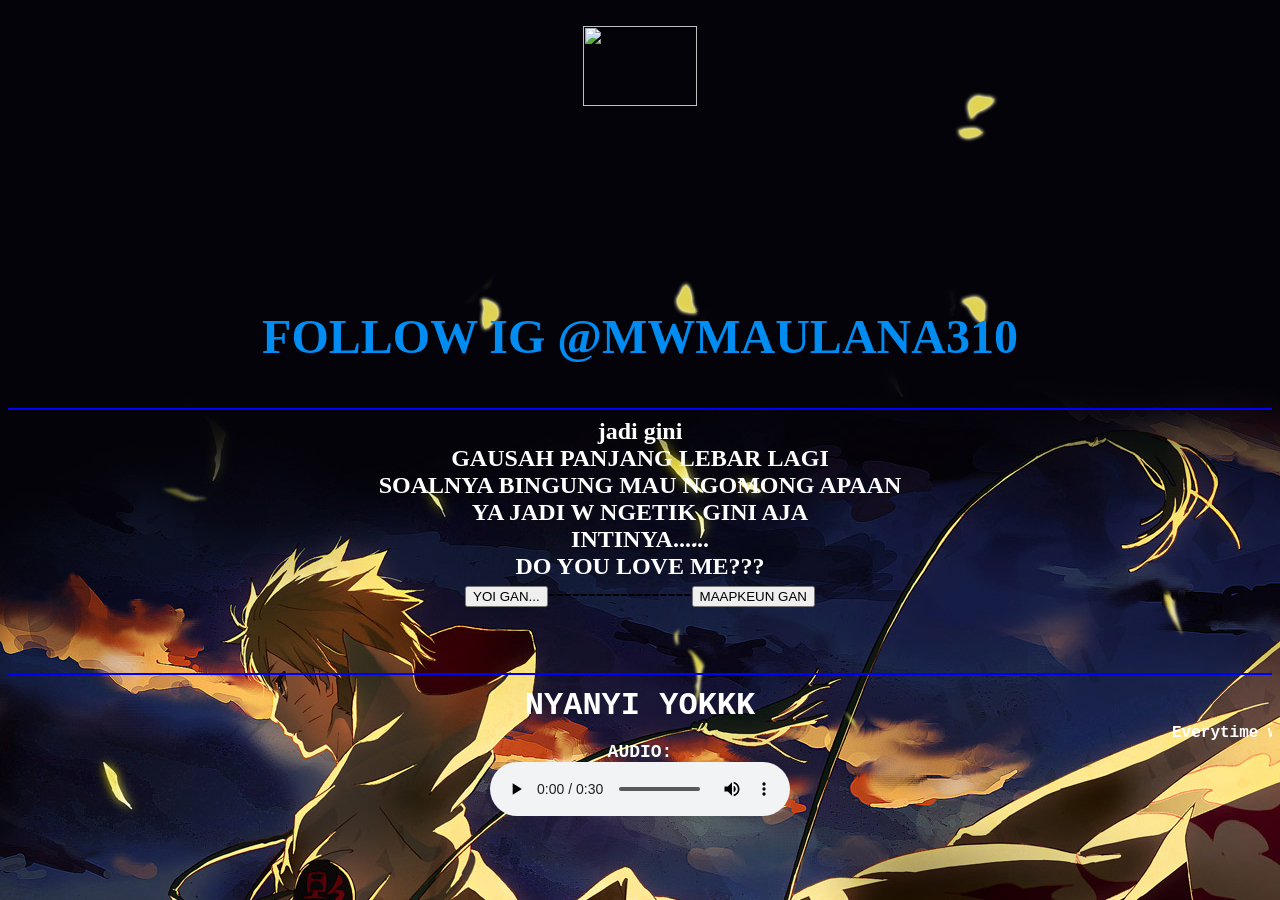
==== index.html @ cb6638e2 "Update index.html" ====
<!DOCTYPE <html>
	<head>
		<title>HALO SEMUA</title>
		<script src="./etc/javaskrip.js" type="text/javascript" charset="utf-8" async defer></script>
		<style type="text/css" media="screen">
			body{
				background-image: url(./etc/bg3.jpg);
			}
		</style>
	</head>

	<body>
		<br><center><img src="https://i.pinimg.com//originals//b3//0a//fc//b30afc6c95db2e424812f3a3f50ddce3.jpg" width="30% atau ypx" height="30% atau ypx"></center></br>
		<center><font size="7" color="black" face="Brooklyn"><b>
			<script>
var text="FOLLOW IG @MWMAULANA310"
var speed=50
if (document.all||document.getElementById){
document.write('<span id="highlight">' + text + '</span>')
var storetext=document.getElementById? document.getElementById("highlight") : document.all.highlight
}
else
document.write(text)
var hex=new Array("00","14","28","3C","50","64","78","8C","A0","B4","C8","DC","F0")
var r=1
var g=1
var b=1
var seq=1
function changetext(){
rainbow="#"+hex[r]+hex[g]+hex[b]
storetext.style.color=rainbow
}
function change(){
if (seq==6){
b--
if (b==0)
seq=1
}
if (seq==5){
r++
if (r==12)
seq=6
}
if (seq==4){
g--
if (g==0)
seq=5
}
if (seq==3){
b++
if (b==12)
seq=4
}
if (seq==2){
r--
if (r==0)
seq=3
}
if (seq==1){
g++
if (g==12)
seq=2
}
changetext()
}
function starteffect(){
if (document.all||document.getElementById)
flash=setInterval("change()",speed)
}
starteffect()</script></b></font></center>
		<center><center>
<br><br>
<hr color="blue">
<font size="5"><font color="white" face="Times new roman"><b><b><b>jadi gini</font>
<br><font size="5"><font color="white" face="Times new roman">GAUSAH PANJANG LEBAR LAGI</font>
<br><font size="5"><font color="white" face="Times new roman">SOALNYA BINGUNG MAU NGOMONG APAAN</font>
<br><font size="5"><font color="white" face="Times new roman">YA JADI W NGETIK GINI AJA</font>
<br><font size="5"><font color="white" face="Times new roman">INTINYA......</font>
<br><font size="5"><font color="white" face="Times new roman">DO YOU LOVE ME???</font>
<br><a href="./etc/Arigato.mp4"><input type="button" value="YOI GAN..." color="white" onclick="alert('WHOOOOO ARIGATOO!!!');" style="font size="5"></a>------------------<a href="./etc/sad.mp4"><input type="button" value="MAAPKEUN GAN" onclick="alert('WADUH GAN :( \nbut i still love you');" style="font size="5"></a>
<br><br><br><hr color="blue">
<font size="6"><font color="white" face="courier new">NYANYI YOKKK</font>
<marquee><font size="3"><font color="white" face="courier new">Everytime when I look in your eyes
That smile was crying that you were mine
Do you know, your love is true I know
You are the best thing that has happened to me
Get up on the floor
Dancin' all night long
Get up on the floor
Dancin' till the break of dawn
Get up on the floor
Dancin' till the break of dawn
Get up on the floor
Dancin'
Dancin' is what to do
Dancin' when I think of you
Dancin' is what clears my soul
Dancin' is what makes me whole
Dancin' is what to do
Dancin' when I think of you
Dancin' is what clears my soul
Dancin' is what makes me whole</marquee>
<font size="4"><font color="white" face="courier new">AUDIO:</font><br>
<audio autobuffer autoloop loop controls>
			<source src="./etc/audio.mp3">
			<object type="audio/mpeg" data="./etc/audio.mp3" width="290" height="45">
				<param name="src" value="./etc/audio.mp3">
				<param name="autoplay" value="false">
				<param name="autoStart" value="0">
				<p><a href="./etc/audio.mp3">Download this audio file.</a></p>
			</object>
		</audio>
<body onload="init()">
<audio id="myAudio">
			<source src="./etc/audio.mp3" type="audio/mpeg">
			Your browser does not support the audio element.
		</audio>
</body>
</center></center>
</b></b></b>

	</body>
</html>
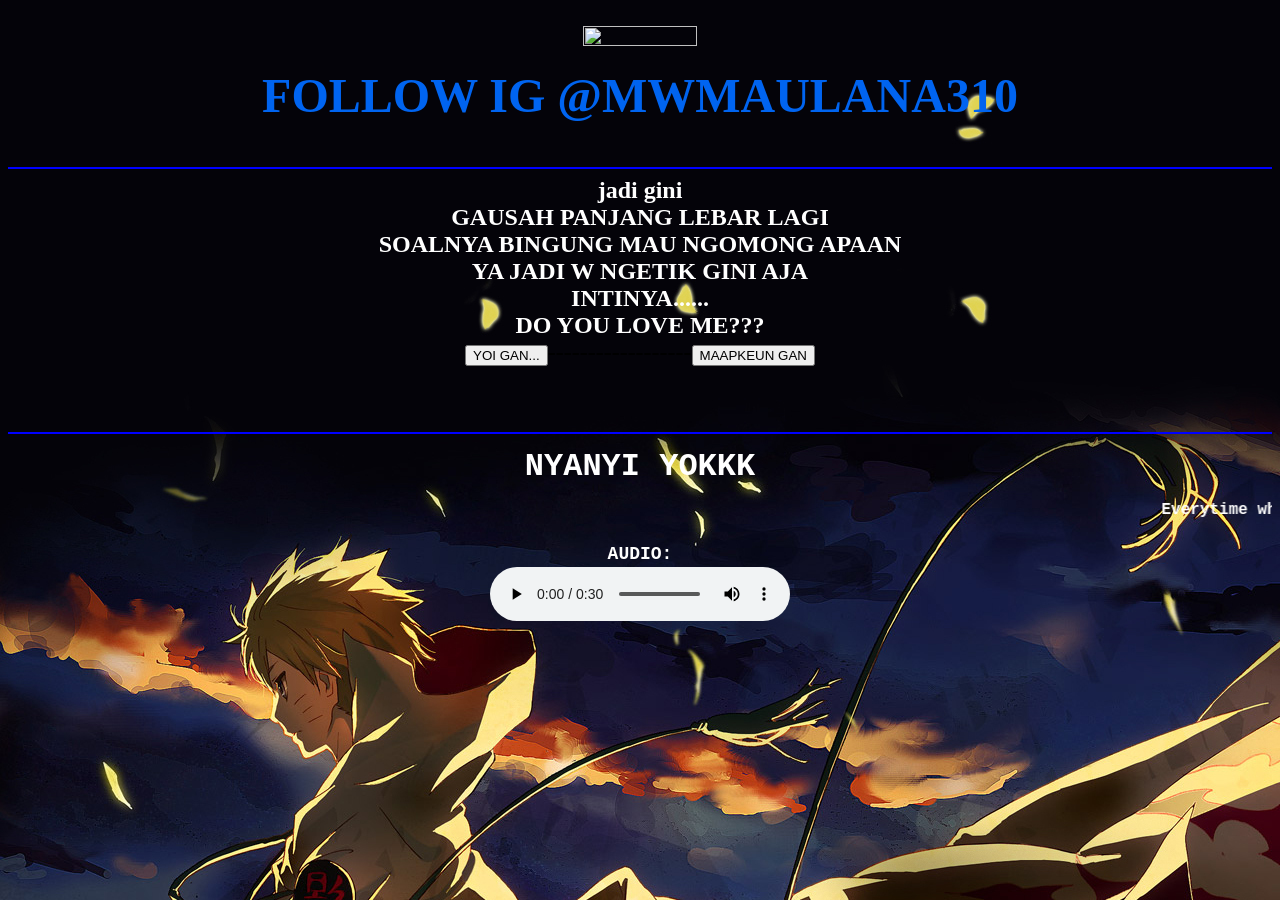
==== commit 03d53036: "Update index.html" ====
--- a/index.html
+++ b/index.html
@@ -1,4 +1,5 @@
-<!DOCTYPE <html>
+<!DOCTYPE html>
+<html>
 	<head>
 		<title>HALO SEMUA</title>
 		<script src="./etc/javaskrip.js" type="text/javascript" charset="utf-8" async defer></script>
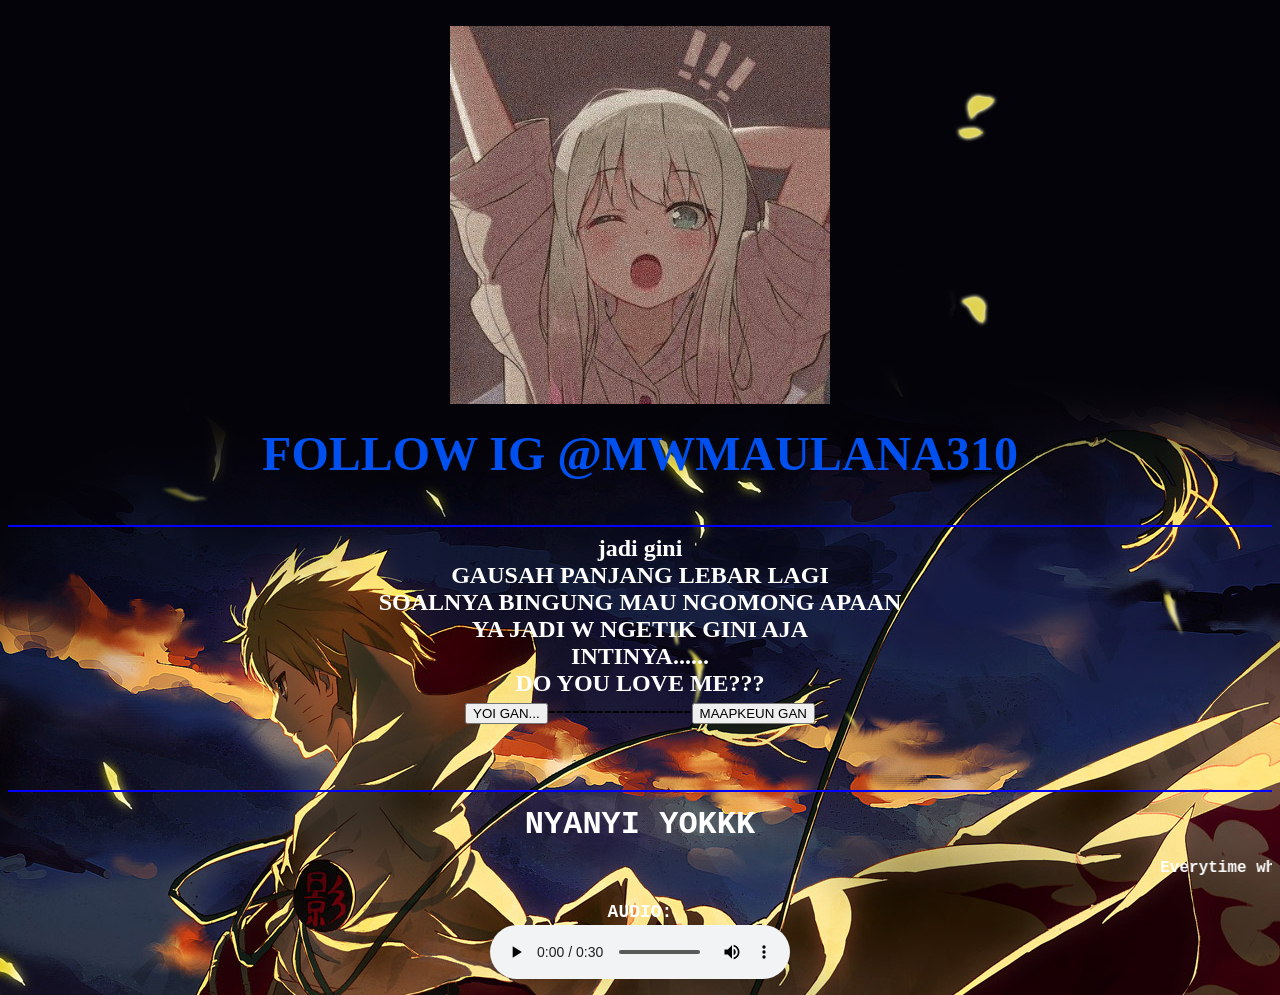
==== commit 04b8a8e0: "Update index.html" ====
--- a/index.html
+++ b/index.html
@@ -11,7 +11,7 @@
 	</head>
 
 	<body>
-		<br><center><img src="https://i.pinimg.com//originals//b3//0a//fc//b30afc6c95db2e424812f3a3f50ddce3.jpg" width="30% atau ypx" height="30% atau ypx"></center></br>
+		<br><center><img src="https://re-destro.github.io/dahlah/ngitung/face.jpg" width="30% atau ypx" height="30% atau ypx"></center></br>
 		<center><font size="7" color="black" face="Brooklyn"><b>
 			<script>
 var text="FOLLOW IG @MWMAULANA310"
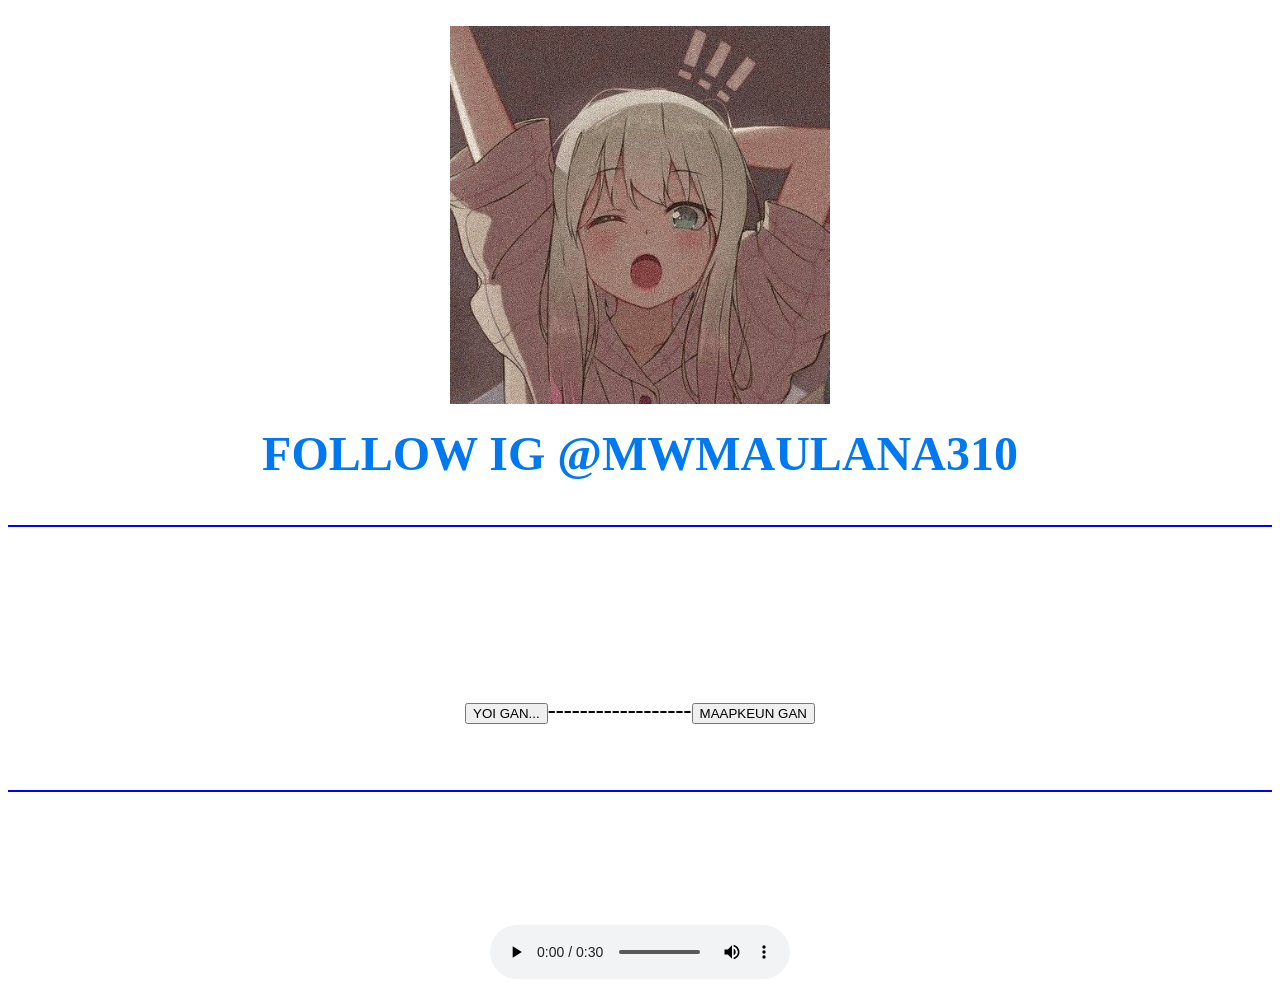
==== commit 85d76af3: "Update index.html" ====
--- a/index.html
+++ b/index.html
@@ -4,6 +4,8 @@
 		<title>HALO SEMUA</title>
 		<script src="./etc/javaskrip.js" type="text/javascript" charset="utf-8" async defer></script>
 		<style type="text/css" media="screen">
+		<meta http-equiv="content-type" content="text/html; charset=UTF-8" />
+    		<meta name="viewport" content="width=device-width, initial-scale=1, shrink-to-fit=no">
 			body{
 				background-image: url(./etc/bg3.jpg);
 			}
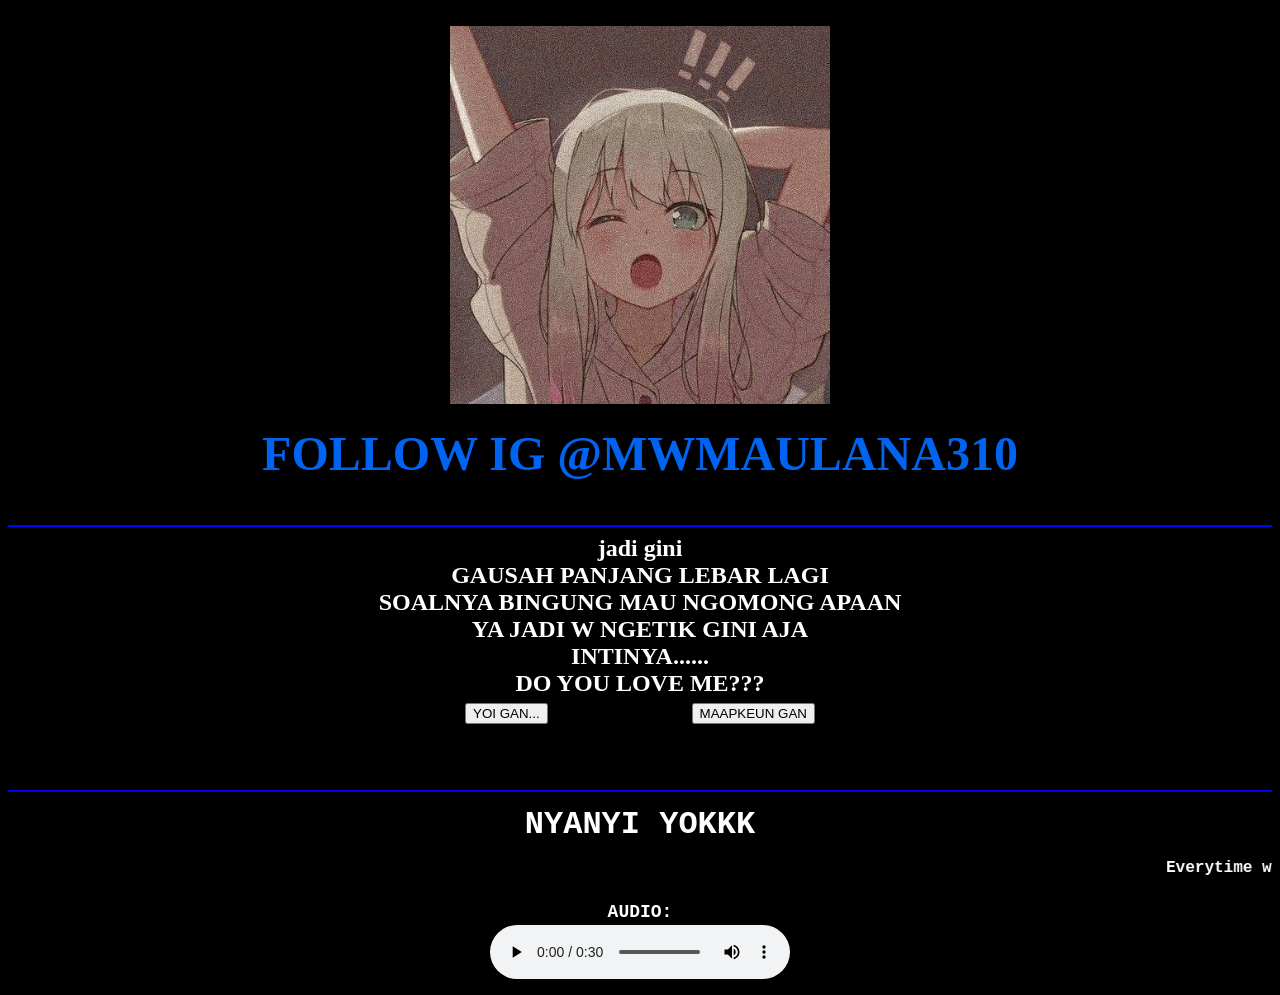
==== commit e18ef5f5: "Update index.html" ====
--- a/index.html
+++ b/index.html
@@ -5,14 +5,13 @@
 		<script src="./etc/javaskrip.js" type="text/javascript" charset="utf-8" async defer></script>
 		<style type="text/css" media="screen">
 		<meta http-equiv="content-type" content="text/html; charset=UTF-8" />
-    		<meta name="viewport" content="width=device-width, initial-scale=1, shrink-to-fit=no">
 			body{
 				background-image: url(./etc/bg3.jpg);
 			}
 		</style>
 	</head>
 
-	<body>
+	<body bgcolor="Black">
 		<br><center><img src="https://re-destro.github.io/dahlah/ngitung/face.jpg" width="30% atau ypx" height="30% atau ypx"></center></br>
 		<center><font size="7" color="black" face="Brooklyn"><b>
 			<script>
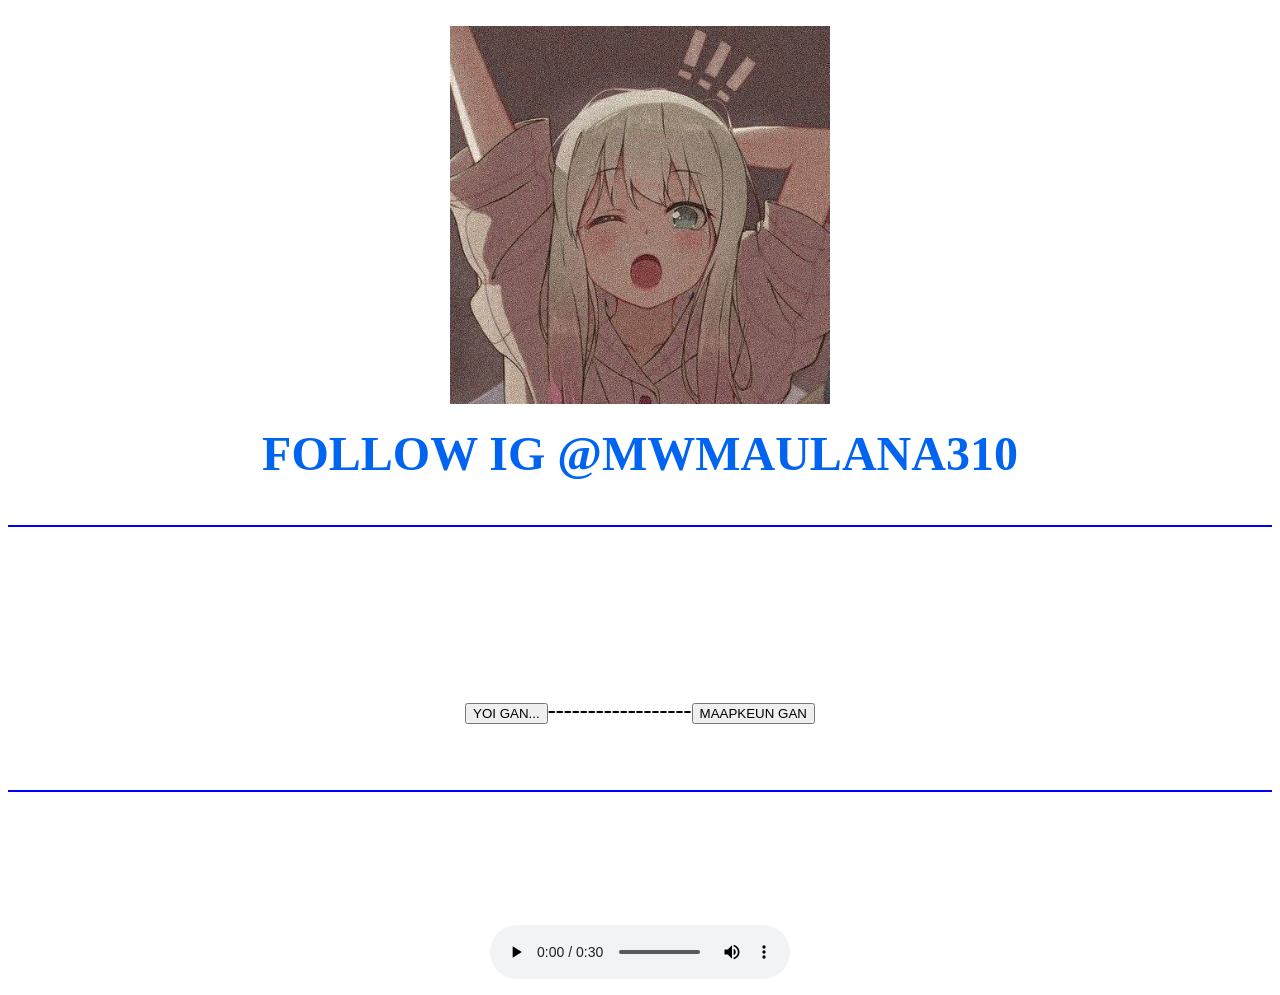
==== commit 3796bb8a: "Update index.html" ====
--- a/index.html
+++ b/index.html
@@ -11,7 +11,7 @@
 		</style>
 	</head>
 
-	<body bgcolor="Black">
+	<body background="https://raw.githubusercontent.com/re-Destro/dahlah/main/etc/bg3.jpg">
 		<br><center><img src="https://re-destro.github.io/dahlah/ngitung/face.jpg" width="30% atau ypx" height="30% atau ypx"></center></br>
 		<center><font size="7" color="black" face="Brooklyn"><b>
 			<script>
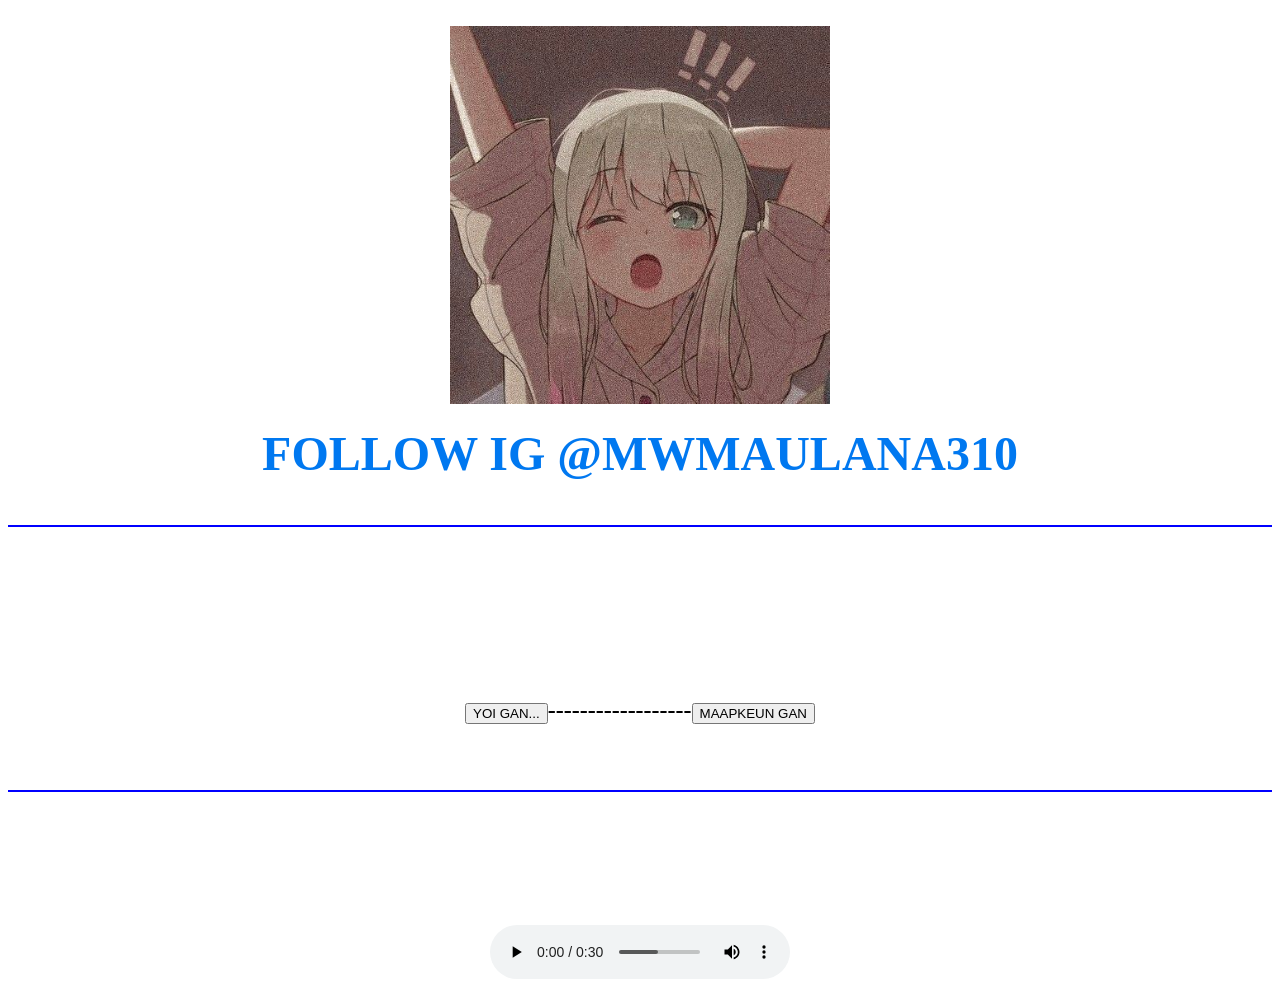
==== commit 3ec89cb8: "Update index.html" ====
--- a/index.html
+++ b/index.html
@@ -3,6 +3,7 @@
 	<head>
 		<title>HALO SEMUA</title>
 		<script src="./etc/javaskrip.js" type="text/javascript" charset="utf-8" async defer></script>
+		<meta name="viewport" content="width=device-width, initial-scale=1, shrink-to-fit=no">
 		<style type="text/css" media="screen">
 		<meta http-equiv="content-type" content="text/html; charset=UTF-8" />
 			body{
